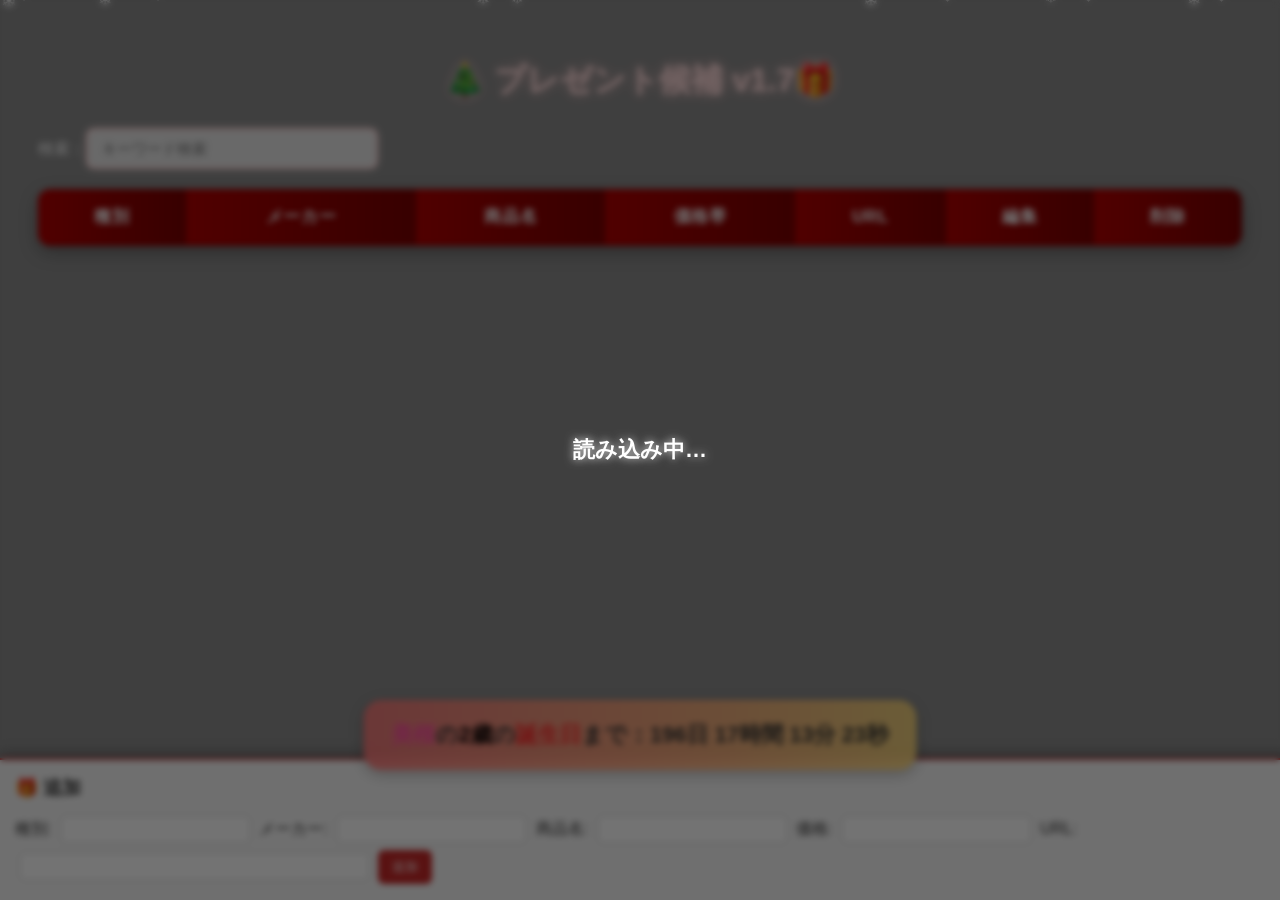
==== mio-2nd-present/index.html @ fe703429 "test" ====
<!DOCTYPE html>
<html lang="ja">
<head>
<meta charset="UTF-8">
<title>🎄 プレゼント候補 🎁</title>

<link rel="stylesheet" href="css/style.css">
</head>

<body>

<h1>🎄 プレゼント候補 v1.7🎁</h1>

検索：<input id="searchBox" placeholder="キーワード検索">

<div class="controls">
  <button id="saveBtn">確定（保存）</button>
  <button id="cancelBtn">キャンセル</button>
</div>

<table id="giftTable">
  <thead>
    <tr>
      <th data-key="type">種別</th>
      <th data-key="maker">メーカー</th>
      <th data-key="name">商品名</th>
      <th data-key="price">価格帯</th>
      <th data-key="url">URL</th>
      <th>編集</th>
      <th>削除</th>
    </tr>
  </thead>
  <tbody></tbody>
</table>

<div id="countdownBox" class="countdown-box"></div>

<div class="add-box">
  <h3 style="margin:0 0 10px 0;">🎁 追加</h3>
  種別: <input id="addType">
  メーカー: <input id="addMaker">
  商品名: <input id="addName">
  価格: <input id="addPrice">
  URL: <input id="addUrl" size="40">
  <button id="addBtn">追加</button>
</div>

<div id="toast" class="toast"></div>

<!-- 🔥 ローディングオーバーレイは script より前に置く -->
<div id="loadingOverlay" class="loading-overlay">
  <div class="loader">読み込み中…</div>
</div>

<script src="js/toast.js"></script>
<script src="js/snow.js"></script>
<script src="js/edit.js"></script>
<script src="js/app.js"></script>

</body>
</html>
---- mio-2nd-present/css/style.css ----
/* ===========================
   基本レイアウト
=========================== */
body {
  font-family: "Nunito", "M PLUS Rounded 1c", "Hiragino Maru Gothic ProN", sans-serif;
  background: url("https://raw.githubusercontent.com/RE-Office/re-office.github.io/main/images/mios_birth_2.jpg")
              no-repeat center center fixed;
  background-size: cover;
  padding: 30px;
  color: #fff;
  padding-bottom: 200px;
  overflow-x: hidden;
}

body::before {
  content: "";
  position: fixed;
  top: 0;
  left: 0;
  width: 100%;
  height: 100%;
  background: rgba(0,0,0,0.45);
  pointer-events: none;
  z-index: -1;
}

/* ===========================
   タイトル
=========================== */
h1 {
  text-align: center;
  margin-bottom: 25px;
  font-weight: 700;
  font-size: 32px;
  color: #ffdddd;
  text-shadow: 0 0 12px rgba(255, 200, 200, 0.9);
}

/* ===========================
   検索ボックス
=========================== */
#searchBox {
  width: 260px;
  padding: 10px 14px;
  border: 2px solid #ffcccc;
  border-radius: 8px;
  margin-bottom: 20px;
  font-size: 15px;
  background: #ffffffcc;
  box-shadow: 0 0 8px rgba(255, 255, 255, 0.3);
}

/* ===========================
   表（透けるように修正）
=========================== */
table {
  width: 100%;
  border-collapse: separate;
  border-spacing: 0;
  background: transparent !important;
  border-radius: 12px;
  overflow: hidden;
  box-shadow: 0 6px 18px rgba(0,0,0,0.3);
  color: #333;
}

/* ヘッダー */
th {
  background: linear-gradient(90deg, #b30000, #7a0000);
  color: #fff;
  padding: 14px;
  cursor: pointer;
  font-weight: 700;
  border-bottom: 2px solid #900;
  font-family: "M PLUS Rounded 1c", "Nunito", sans-serif;
  font-size: 17px;
}

/* セル共通（かわいく太文字） */
#giftTable td,
#giftTable th {
  font-family: "M PLUS Rounded 1c", "Nunito", "Hiragino Maru Gothic ProN", sans-serif;
  font-size: 17px;
  font-weight: 700;
  letter-spacing: 0.6px;
  text-shadow: 0 1px 2px rgba(0,0,0,0.12);
  padding: 16px 14px;
}

/* 値の文字色 */
#giftTable td {
  color: #333;
}

/* ★ 透ける背景（最強版） */
#giftTable tbody td {
  background: rgba(255,255,255,0.65) !important;
  backdrop-filter: blur(3px);
  transition: background 0.2s;
}

/* 奇数行はさらに淡く */
#giftTable tbody tr:nth-child(odd) td {
  background: rgba(255,255,255,0.45) !important;
}

/* ホバー時にふわっと濃く */
#giftTable tbody tr:hover td {
  background: rgba(255,255,255,0.85) !important;
}

/* 編集中セル */
td.editing {
  background: #fff0d6 !important;
}

/* ===========================
   コントロールボタン
=========================== */
.controls {
  margin-top: 20px;
  text-align: right;
  display: none;
}

.controls button {
  padding: 10px 16px;
  border: none;
  border-radius: 6px;
  margin-left: 10px;
  font-size: 14px;
  cursor: pointer;
}

#saveBtn { background: #2e7d32; color: white; }
#cancelBtn { background: #b71c1c; color: white; }

/* 編集ボタン */
.edit-btn {
  background: #ff9800;
  color: white;
  border: none;
  padding: 6px 10px;
  border-radius: 6px;
  cursor: pointer;
}

/* 保存ボタン */
.save-row-btn {
  background: #4caf50;
  color: white;
  border: none;
  padding: 6px 10px;
  border-radius: 6px;
  cursor: pointer;
}

/* ===========================
   追加フォーム
=========================== */
.add-box {
  position: fixed;
  bottom: 0;
  left: 0;
  width: 100%;
  background: rgba(255,255,255,0.92);
  padding: 15px;
  box-shadow: 0 -4px 12px rgba(0,0,0,0.3);
  backdrop-filter: blur(6px);
  border-top: 2px solid #c62828;
  z-index: 100;
  color: #333;
}

.add-box input {
  margin: 4px;
  padding: 6px 10px;
  border-radius: 6px;
  border: 1px solid #ccc;
}

.add-box button {
  padding: 8px 14px;
  border-radius: 6px;
  border: none;
  background: #c62828;
  color: white;
  cursor: pointer;
}

/* ===========================
   雪アニメ
=========================== */
.snowflake {
  position: fixed;
  top: -10px;
  color: white;
  font-size: 10px;
  pointer-events: none;
  animation-name: fall, sway;
  animation-timing-function: linear;
  animation-iteration-count: infinite;
}

@keyframes fall {
  to { transform: translateY(110vh); }
}

@keyframes sway {
  0% { margin-left: 0; }
  50% { margin-left: 20px; }
  100% { margin-left: 0; }
}

/* ===========================
   トースト通知
=========================== */
.toast {
  position: fixed;
  top: 20px;
  right: 20px;
  background: rgba(255,255,255,0.9);
  color: #333;
  padding: 12px 18px;
  border-radius: 8px;
  box-shadow: 0 4px 12px rgba(0,0,0,0.3);
  font-size: 15px;
  opacity: 0;
  transform: translateY(-20px);
  transition: opacity 0.4s ease, transform 0.4s ease;
  z-index: 9999;
}

.toast.show {
  opacity: 1;
  transform: translateY(0);
}

/* ===========================
   ローディング
=========================== */
.loading-overlay {
  position: fixed;
  top: 0;
  left: 0;
  width: 100%;
  height: 100%;
  background: rgba(0,0,0,0.55);
  display: none;
  align-items: center;
  justify-content: center;
  z-index: 99999;
  backdrop-filter: blur(3px);
}

.loader {
  color: #fff;
  font-size: 22px;
  font-weight: 600;
  text-shadow: 0 0 8px rgba(255,255,255,0.8);
  animation: pulse 1.2s infinite;
}

@keyframes pulse {
  0% { opacity: 0.4; }
  50% { opacity: 1; }
  100% { opacity: 0.4; }
}

/* ===========================
   カウントダウン（虹色）
=========================== */
.countdown-box {
  position: fixed;
  bottom: 130px;
  left: 50%;
  transform: translateX(-50%);
  padding: 20px 28px;
  border-radius: 18px;
  font-size: 22px;
  font-weight: 600;
  color: #333;
  z-index: 9999;
  white-space: nowrap;
  backdrop-filter: blur(6px);
  box-shadow: 0 4px 14px rgba(0,0,0,0.25);

  background: linear-gradient(
    90deg,
    rgba(255, 120, 120, 0.85),
    rgba(255, 180, 120, 0.85),
    rgba(255, 255, 120, 0.85),
    rgba(120, 255, 180, 0.85),
    rgba(120, 180, 255, 0.85),
    rgba(180, 120, 255, 0.85),
    rgba(255, 120, 220, 0.85)
  );
  background-size: 400% 400%;
  animation: rainbowMove 12s ease infinite;
}

@keyframes rainbowMove {
  0%   { background-position: 0% 50%; }
  50%  { background-position: 100% 50%; }
  100% { background-position: 0% 50%; }
}

/* 数字アニメ */
.countdown-box .num {
  display: inline-block;
  animation: pop 0.35s ease;
}

@keyframes pop {
  0%   { transform: scale(1); }
  40%  { transform: scale(1.35); }
  100% { transform: scale(1); }
}

/* 色付きワード */
.countdown-box .name { color: #ff4fa3; font-weight: 700; }
.countdown-box .age { color: #000; font-weight: 700; }
.countdown-box .birthday { color: #ff2b2b; font-weight: 700; }

/* 誕生日当日 */
.countdown-box.happy {
  background: rgba(255, 230, 240, 0.95);
  color: #d4006e;
  font-size: 24px;
  font-weight: 700;
  text-shadow: 0 0 8px rgba(255,150,200,0.8);
}
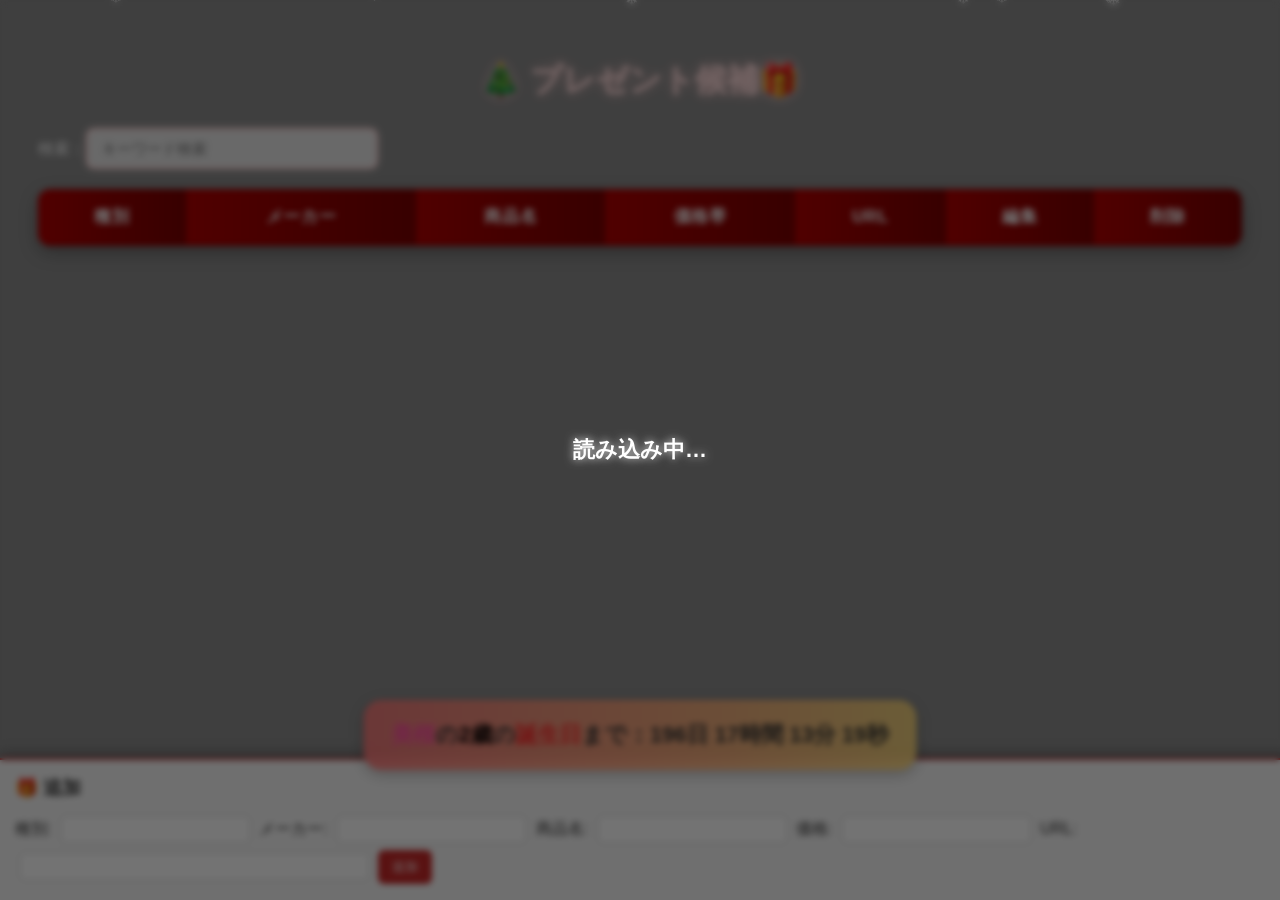
==== commit 295c9e0c: "test" ====
--- a/mio-2nd-present/index.html
+++ b/mio-2nd-present/index.html
@@ -9,7 +9,7 @@
 
 <body>
 
-<h1>🎄 プレゼント候補 v1.7🎁</h1>
+<h1>🎄 プレゼント候補🎁</h1>
 
 検索：<input id="searchBox" placeholder="キーワード検索">
 
--- a/mio-2nd-present/css/style.css
+++ b/mio-2nd-present/css/style.css
@@ -3,7 +3,7 @@
 =========================== */
 body {
   font-family: "Nunito", "M PLUS Rounded 1c", "Hiragino Maru Gothic ProN", sans-serif;
-  background: url("https://raw.githubusercontent.com/RE-Office/re-office.github.io/main/images/mios_birth_2.jpg")
+  background: url("https://raw.githubusercontent.com/RE-Office/re-office.github.io/main/mio-2nd-present/images/mios_birth_2.jpg")
               no-repeat center center fixed;
   background-size: cover;
   padding: 30px;
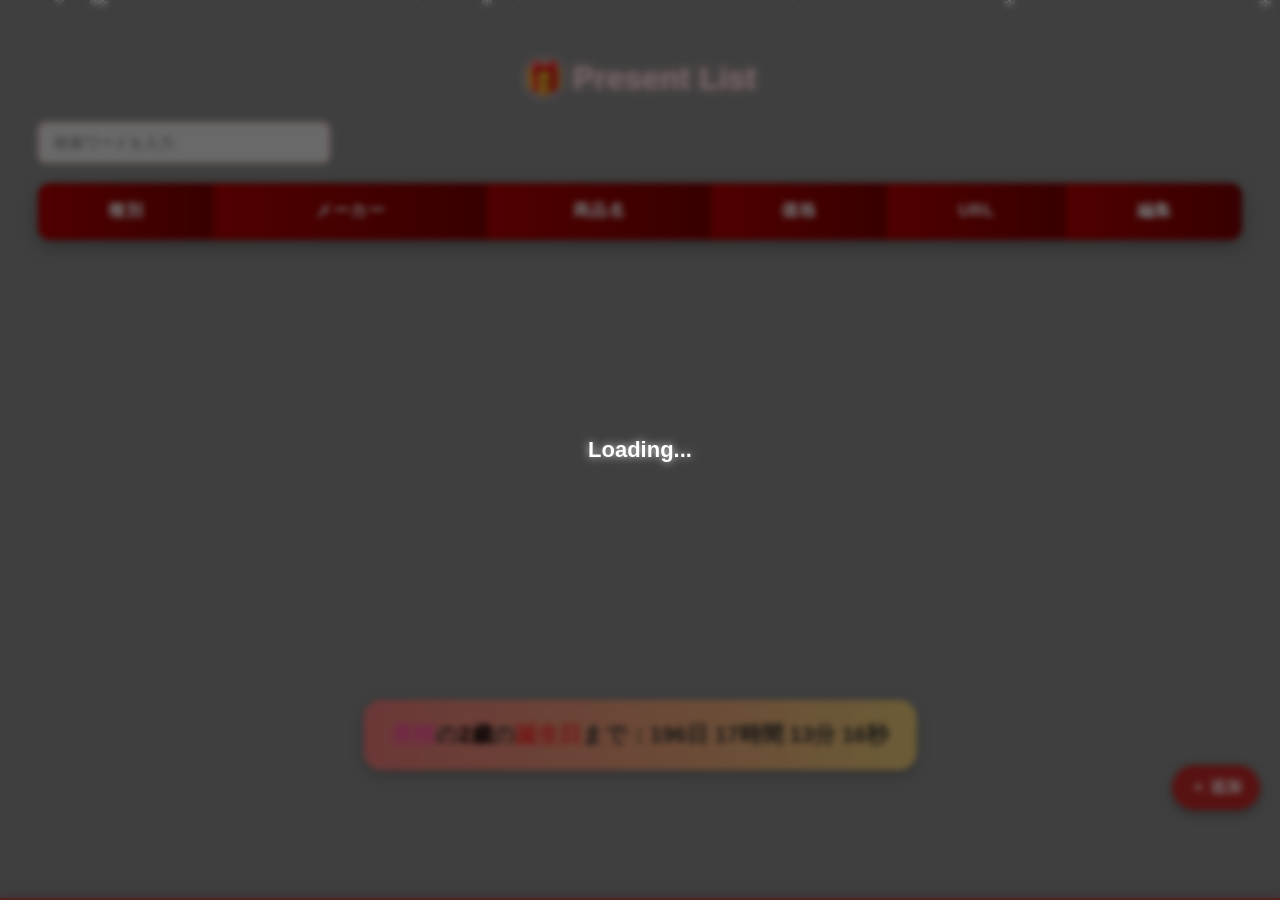
==== commit 55dd4718: "test" ====
--- a/mio-2nd-present/index.html
+++ b/mio-2nd-present/index.html
@@ -1,61 +1,82 @@
 <!DOCTYPE html>
 <html lang="ja">
 <head>
-<meta charset="UTF-8">
-<title>🎄 プレゼント候補 🎁</title>
-
-<link rel="stylesheet" href="css/style.css">
+  <meta charset="UTF-8">
+  <title>Present List</title>
+  <link rel="stylesheet" href="css/style.css">
 </head>
 
 <body>
 
-<h1>🎄 プレゼント候補🎁</h1>
+  <h1>🎁 Present List</h1>
 
-検索：<input id="searchBox" placeholder="キーワード検索">
+  <!-- 検索ボックス -->
+  <input type="text" id="searchBox" placeholder="検索ワードを入力">
 
-<div class="controls">
-  <button id="saveBtn">確定（保存）</button>
-  <button id="cancelBtn">キャンセル</button>
-</div>
+  <!-- トースト通知 -->
+  <div id="toast" class="toast"></div>
 
-<table id="giftTable">
-  <thead>
-    <tr>
-      <th data-key="type">種別</th>
-      <th data-key="maker">メーカー</th>
-      <th data-key="name">商品名</th>
-      <th data-key="price">価格帯</th>
-      <th data-key="url">URL</th>
-      <th>編集</th>
-      <th>削除</th>
-    </tr>
-  </thead>
-  <tbody></tbody>
-</table>
+  <!-- カウントダウン -->
+  <div id="countdownBox" class="countdown-box"></div>
 
-<div id="countdownBox" class="countdown-box"></div>
+  <!-- 表 -->
+  <table id="giftTable">
+    <thead>
+      <tr>
+        <th data-col="type">種別</th>
+        <th data-col="maker">メーカー</th>
+        <th data-col="name">商品名</th>
+        <th data-col="price">価格</th>
+        <th data-col="url">URL</th>
+        <th>編集</th>
+      </tr>
+    </thead>
+    <tbody id="giftBody">
+      <!-- JSで挿入 -->
+    </tbody>
+  </table>
 
-<div class="add-box">
-  <h3 style="margin:0 0 10px 0;">🎁 追加</h3>
-  種別: <input id="addType">
-  メーカー: <input id="addMaker">
-  商品名: <input id="addName">
-  価格: <input id="addPrice">
-  URL: <input id="addUrl" size="40">
-  <button id="addBtn">追加</button>
-</div>
+  <!-- 編集コントロール -->
+  <div class="controls" id="controls">
+    <button id="saveBtn">保存</button>
+    <button id="cancelBtn">キャンセル</button>
+  </div>
 
-<div id="toast" class="toast"></div>
+  <!-- ＋追加ボタン（常時表示） -->
+  <button id="toggleAddBox" class="toggle-add">＋ 追加</button>
 
-<!-- 🔥 ローディングオーバーレイは script より前に置く -->
-<div id="loadingOverlay" class="loading-overlay">
-  <div class="loader">読み込み中…</div>
-</div>
+  <!-- 追加フォーム（スライドアップ） -->
+  <div class="add-box">
+    <h3 style="margin:0 0 10px 0;">🎁 追加</h3>
 
-<script src="js/toast.js"></script>
-<script src="js/snow.js"></script>
-<script src="js/edit.js"></script>
-<script src="js/app.js"></script>
+    <input id="addType" placeholder="種別">
+    <input id="addMaker" placeholder="メーカー">
+    <input id="addName" placeholder="商品名">
+    <input id="addPrice" placeholder="価格">
+    <input id="addUrl" placeholder="URL">
+
+    <div class="add-buttons">
+      <button id="addBtn">追加</button>
+      <button id="clearBtn" class="clear-btn">クリア</button>
+    </div>
+  </div>
+
+  <!-- ローディング -->
+  <div class="loading-overlay" id="loadingOverlay">
+    <div class="loader">Loading...</div>
+  </div>
+
+  <!-- 雪 -->
+  <script src="js/snow.js"></script>
+
+  <!-- 編集処理 -->
+  <script src="js/edit.js"></script>
+
+  <!-- トースト通知 -->
+  <script src="js/toast.js"></script>
+
+  <!-- メイン処理 -->
+  <script src="js/app.js"></script>
 
 </body>
 </html>
--- a/mio-2nd-present/css/style.css
+++ b/mio-2nd-present/css/style.css
@@ -330,3 +330,76 @@
   font-weight: 700;
   text-shadow: 0 0 8px rgba(255,150,200,0.8);
 }
+
+/* 追加ボタン（常時表示） */
+.toggle-add {
+  position: fixed;
+  bottom: 90px;
+  right: 20px;
+  background: #c62828;
+  color: white;
+  padding: 12px 18px;
+  border-radius: 50px;
+  border: none;
+  font-size: 16px;
+  font-weight: 700;
+  cursor: pointer;
+  z-index: 200;
+  box-shadow: 0 4px 12px rgba(0,0,0,0.3);
+}
+
+/* add-box を隠した状態（高さ0） */
+.add-box {
+  position: fixed;
+  bottom: 0;
+  left: 0;
+  width: 100%;
+  background: rgba(255,255,255,0.95);
+  padding: 0 15px;
+  box-shadow: 0 -4px 12px rgba(0,0,0,0.3);
+  backdrop-filter: blur(6px);
+  border-top: 2px solid #c62828;
+  z-index: 150;
+  color: #333;
+
+  max-height: 0;
+  overflow: hidden;
+  transition: max-height 0.45s ease;
+}
+
+/* 表示状態 */
+.add-box.open {
+  padding: 15px;
+  max-height: 400px; /* スライドアップ */
+}
+
+/* 入力欄を縦並びに */
+.add-box input {
+  display: block;
+  width: 95%;
+  margin: 6px auto;
+  padding: 10px 12px;
+  border-radius: 6px;
+  border: 1px solid #ccc;
+  font-size: 16px;
+}
+
+/* ボタン並び */
+.add-buttons {
+  margin-top: 10px;
+  text-align: right;
+}
+
+.add-buttons button {
+  padding: 10px 16px;
+  border-radius: 6px;
+  border: none;
+  font-size: 15px;
+  cursor: pointer;
+  margin-left: 10px;
+}
+
+.clear-btn {
+  background: #555;
+  color: white;
+}
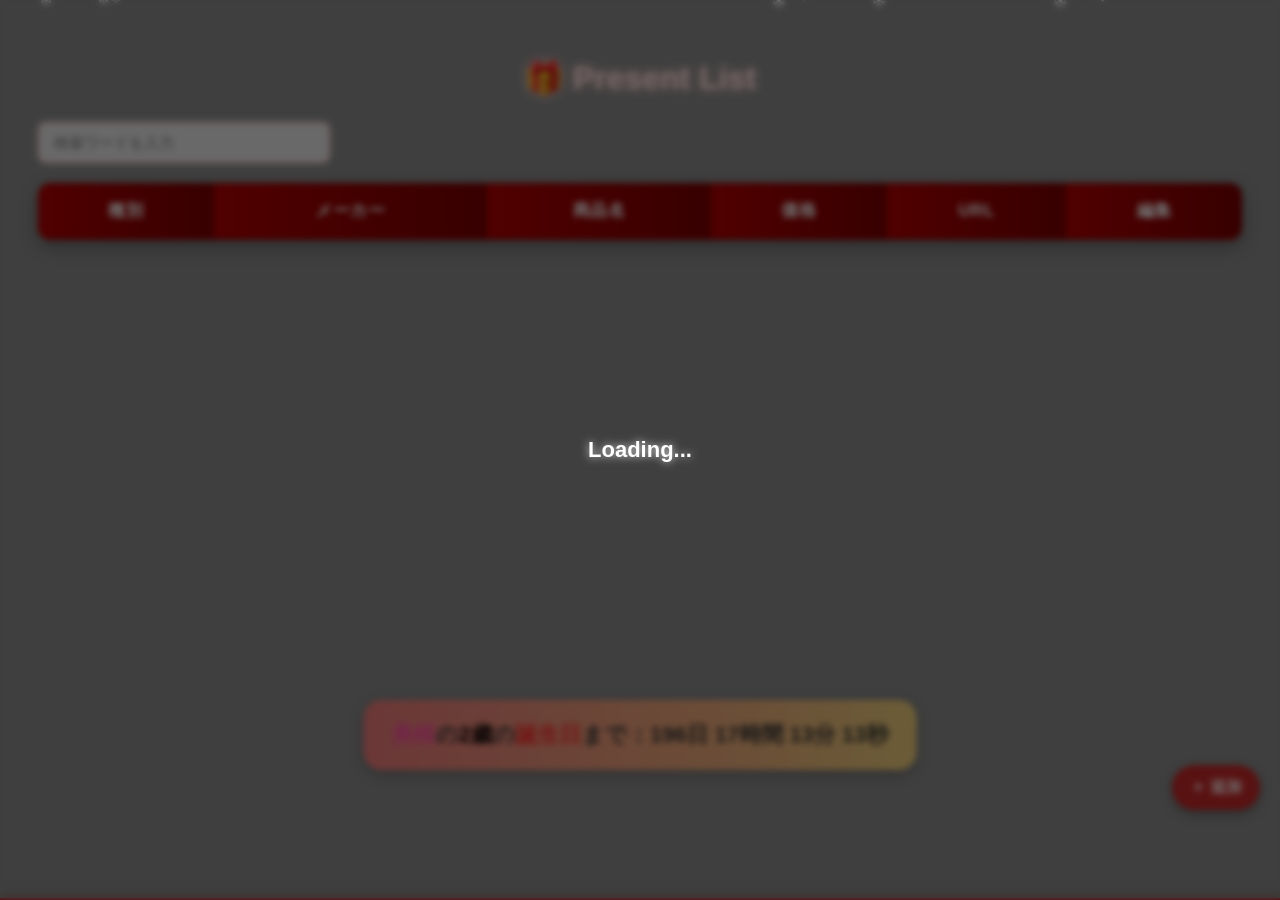
==== commit 032ec058: "test" ====
--- a/mio-2nd-present/index.html
+++ b/mio-2nd-present/index.html
@@ -8,6 +8,29 @@
 
 <body>
 
+  <!-- ① 追加フォーム（スライドアップ） -->
+  <div class="add-box">
+    <h3 style="margin:0 0 10px 0;">🎁 追加</h3>
+
+    <input id="addType" placeholder="種別">
+    <input id="addMaker" placeholder="メーカー">
+    <input id="addName" placeholder="商品名">
+    <input id="addPrice" placeholder="価格">
+    <input id="addUrl" placeholder="URL">
+
+    <div class="add-buttons">
+      <button id="addBtn">追加</button>
+      <button id="clearBtn" class="clear-btn">クリア</button>
+    </div>
+  </div>
+
+  <!-- ② カウントダウン -->
+  <div id="countdownBox" class="countdown-box"></div>
+
+  <!-- ③ ＋追加ボタン（常時表示） -->
+  <button id="toggleAddBox" class="toggle-add">＋ 追加</button>
+
+  <!-- ④ タイトル -->
   <h1>🎁 Present List</h1>
 
   <!-- 検索ボックス -->
@@ -16,10 +39,7 @@
   <!-- トースト通知 -->
   <div id="toast" class="toast"></div>
 
-  <!-- カウントダウン -->
-  <div id="countdownBox" class="countdown-box"></div>
-
-  <!-- 表 -->
+  <!-- ⑤ 表 -->
   <table id="giftTable">
     <thead>
       <tr>
@@ -42,25 +62,6 @@
     <button id="cancelBtn">キャンセル</button>
   </div>
 
-  <!-- ＋追加ボタン（常時表示） -->
-  <button id="toggleAddBox" class="toggle-add">＋ 追加</button>
-
-  <!-- 追加フォーム（スライドアップ） -->
-  <div class="add-box">
-    <h3 style="margin:0 0 10px 0;">🎁 追加</h3>
-
-    <input id="addType" placeholder="種別">
-    <input id="addMaker" placeholder="メーカー">
-    <input id="addName" placeholder="商品名">
-    <input id="addPrice" placeholder="価格">
-    <input id="addUrl" placeholder="URL">
-
-    <div class="add-buttons">
-      <button id="addBtn">追加</button>
-      <button id="clearBtn" class="clear-btn">クリア</button>
-    </div>
-  </div>
-
   <!-- ローディング -->
   <div class="loading-overlay" id="loadingOverlay">
     <div class="loader">Loading...</div>
--- a/mio-2nd-present/css/style.css
+++ b/mio-2nd-present/css/style.css
@@ -402,4 +402,14 @@
 .clear-btn {
   background: #555;
   color: white;
-}+}
+
+/* 追加画面オープン時はカウントダウンを上に移動 */
+.add-box.open ~ .countdown-box {
+  bottom: 330px !important;
+}
+
+/* 追加画面オープン時は追加ボタンも上へ */
+.add-box.open ~ #toggleAddBox {
+  bottom: 330px !important;
+}
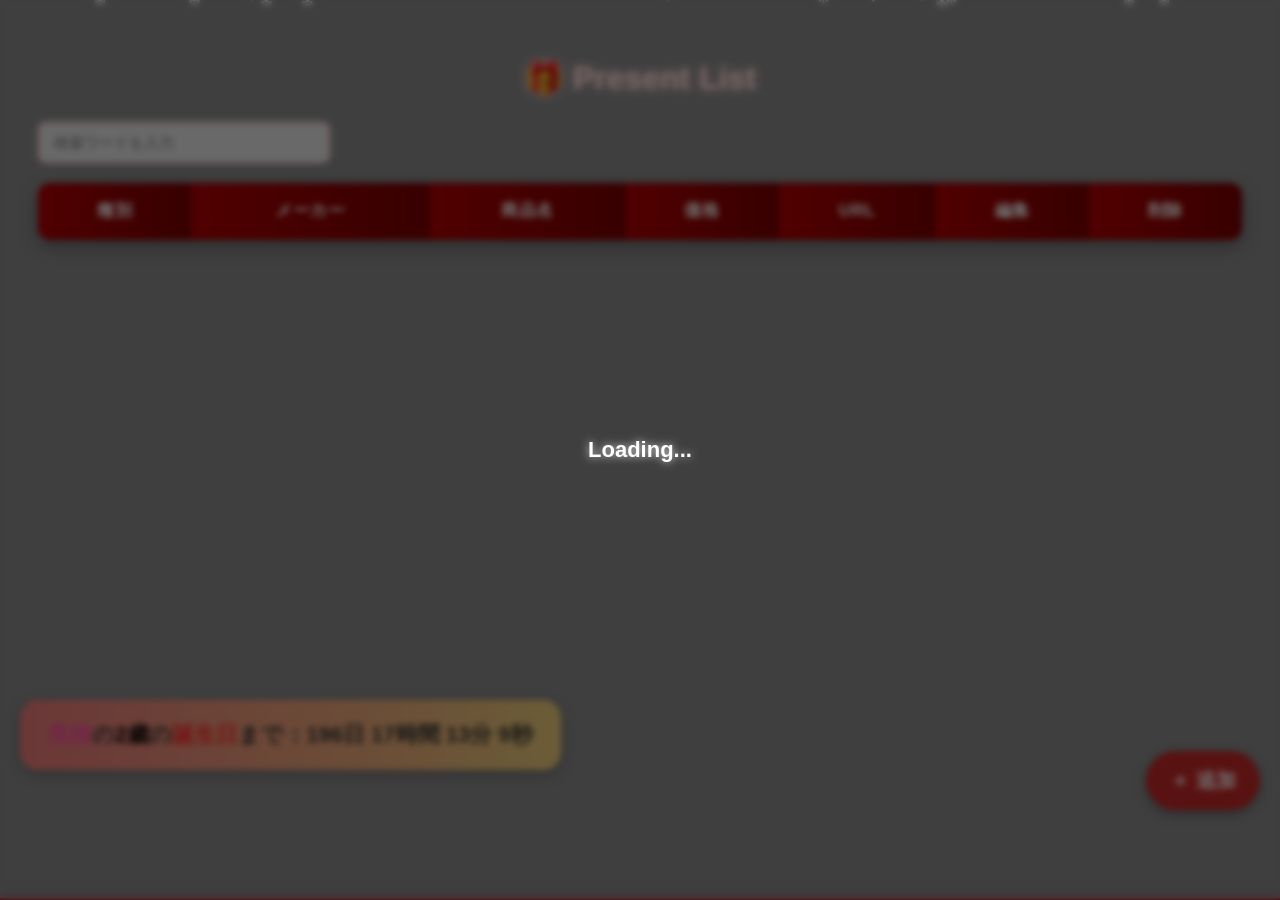
==== commit 67104aa2: "test" ====
--- a/mio-2nd-present/index.html
+++ b/mio-2nd-present/index.html
@@ -49,6 +49,7 @@
         <th data-col="price">価格</th>
         <th data-col="url">URL</th>
         <th>編集</th>
+        <th>削除</th>
       </tr>
     </thead>
     <tbody id="giftBody">
--- a/mio-2nd-present/css/style.css
+++ b/mio-2nd-present/css/style.css
@@ -156,36 +156,63 @@
 }
 
 /* ===========================
-   追加フォーム
-=========================== */
+   追加フォーム（スライドアップ対応）
+=========================== */
+/* add-box を普段は後ろに下げる */
 .add-box {
   position: fixed;
   bottom: 0;
   left: 0;
   width: 100%;
-  background: rgba(255,255,255,0.92);
-  padding: 15px;
+  background: rgba(255,255,255,0.95);
+  padding: 0 15px;
   box-shadow: 0 -4px 12px rgba(0,0,0,0.3);
   backdrop-filter: blur(6px);
   border-top: 2px solid #c62828;
-  z-index: 100;
-  color: #333;
-}
-
+  z-index: -1;   /* ← 普段は後ろ（重要） */
+  color: #333;
+
+  max-height: 0;
+  overflow: hidden;
+  transition: max-height 0.45s ease;
+}
+
+/* 開いた時だけ前面に出す */
+.add-box.open {
+  padding: 15px;
+  max-height: 520px;
+  z-index: 9999;   /* ← 開いた時だけ前に出る */
+}
+
+/* 入力欄を縦並びに */
 .add-box input {
-  margin: 4px;
-  padding: 6px 10px;
+  display: block;
+  width: 95%;
+  margin: 6px auto;
+  padding: 10px 12px;
   border-radius: 6px;
   border: 1px solid #ccc;
-}
-
-.add-box button {
-  padding: 8px 14px;
-  border-radius: 6px;
-  border: none;
-  background: #c62828;
-  color: white;
-  cursor: pointer;
+  font-size: 16px;
+}
+
+/* ボタン並び */
+.add-buttons {
+  margin-top: 10px;
+  text-align: right;
+}
+
+.add-buttons button {
+  padding: 10px 16px;
+  border-radius: 6px;
+  border: none;
+  font-size: 15px;
+  cursor: pointer;
+  margin-left: 10px;
+}
+
+.clear-btn {
+  background: #555;
+  color: white;
 }
 
 /* ===========================
@@ -273,8 +300,8 @@
 .countdown-box {
   position: fixed;
   bottom: 130px;
-  left: 50%;
-  transform: translateX(-50%);
+  left: 20px;      /* ← 左寄せ */
+  transform: none; /* ← 中央寄せ解除 */
   padding: 20px 28px;
   border-radius: 18px;
   font-size: 22px;
@@ -331,85 +358,32 @@
   text-shadow: 0 0 8px rgba(255,150,200,0.8);
 }
 
-/* 追加ボタン（常時表示） */
+/* ===========================
+   追加ボタン（大きく修正）
+=========================== */
 .toggle-add {
   position: fixed;
   bottom: 90px;
   right: 20px;
   background: #c62828;
   color: white;
-  padding: 12px 18px;
+  padding: 16px 24px;
   border-radius: 50px;
   border: none;
-  font-size: 16px;
-  font-weight: 700;
+  font-size: 20px;
+  font-weight: 800;
   cursor: pointer;
   z-index: 200;
   box-shadow: 0 4px 12px rgba(0,0,0,0.3);
 }
 
-/* add-box を隠した状態（高さ0） */
-.add-box {
-  position: fixed;
-  bottom: 0;
-  left: 0;
-  width: 100%;
-  background: rgba(255,255,255,0.95);
-  padding: 0 15px;
-  box-shadow: 0 -4px 12px rgba(0,0,0,0.3);
-  backdrop-filter: blur(6px);
-  border-top: 2px solid #c62828;
-  z-index: 150;
-  color: #333;
-
-  max-height: 0;
-  overflow: hidden;
-  transition: max-height 0.45s ease;
-}
-
-/* 表示状態 */
-.add-box.open {
-  padding: 15px;
-  max-height: 400px; /* スライドアップ */
-}
-
-/* 入力欄を縦並びに */
-.add-box input {
-  display: block;
-  width: 95%;
-  margin: 6px auto;
-  padding: 10px 12px;
-  border-radius: 6px;
-  border: 1px solid #ccc;
-  font-size: 16px;
-}
-
-/* ボタン並び */
-.add-buttons {
-  margin-top: 10px;
-  text-align: right;
-}
-
-.add-buttons button {
-  padding: 10px 16px;
-  border-radius: 6px;
-  border: none;
-  font-size: 15px;
-  cursor: pointer;
-  margin-left: 10px;
-}
-
-.clear-btn {
-  background: #555;
-  color: white;
-}
-
-/* 追加画面オープン時はカウントダウンを上に移動 */
+/* ===========================
+   追加画面オープン時の自動移動
+=========================== */
 .add-box.open ~ .countdown-box {
   bottom: 330px !important;
 }
 
-/* 追加画面オープン時は追加ボタンも上へ */
 .add-box.open ~ #toggleAddBox {
   bottom: 330px !important;
 }
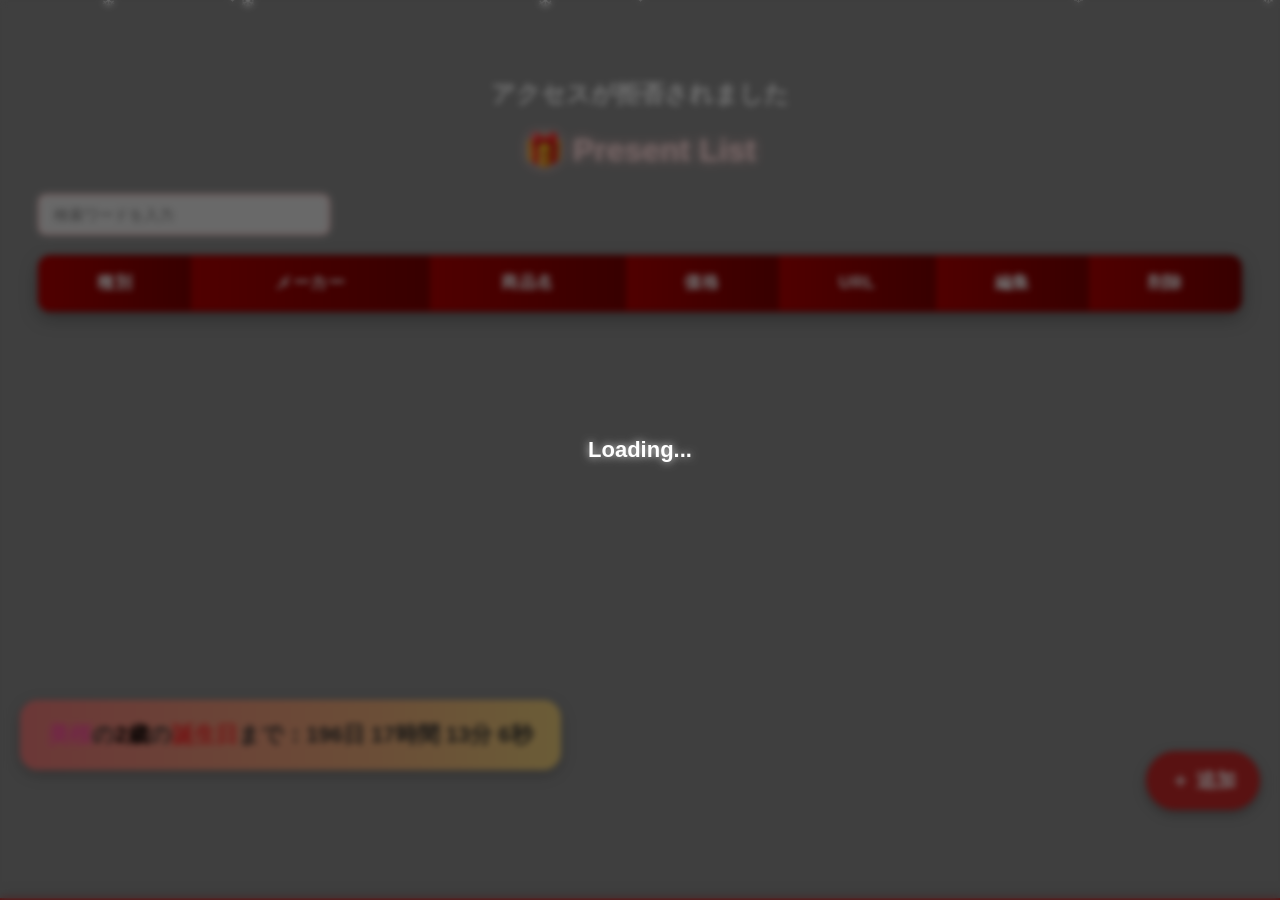
==== commit 8fc2107e: "test" ====
--- a/mio-2nd-present/index.html
+++ b/mio-2nd-present/index.html
@@ -7,6 +7,19 @@
 </head>
 
 <body>
+  <script>
+    const PASS = "0621";
+
+    let input = "";
+    while (input !== PASS) {
+      input = prompt("パスワードを入力してください");
+      if (input === null) {
+        // キャンセルされたらページを閉じる
+        document.body.innerHTML = "<h2 style='color:white;text-align:center;margin-top:40px;'>アクセスが拒否されました</h2>";
+        throw new Error("Access denied");
+      }
+    }
+  </script>
 
   <!-- ① 追加フォーム（スライドアップ） -->
   <div class="add-box">
--- a/mio-2nd-present/css/style.css
+++ b/mio-2nd-present/css/style.css
@@ -158,7 +158,6 @@
 /* ===========================
    追加フォーム（スライドアップ対応）
 =========================== */
-/* add-box を普段は後ろに下げる */
 .add-box {
   position: fixed;
   bottom: 0;
@@ -169,7 +168,7 @@
   box-shadow: 0 -4px 12px rgba(0,0,0,0.3);
   backdrop-filter: blur(6px);
   border-top: 2px solid #c62828;
-  z-index: -1;   /* ← 普段は後ろ（重要） */
+  z-index: -1;
   color: #333;
 
   max-height: 0;
@@ -181,7 +180,7 @@
 .add-box.open {
   padding: 15px;
   max-height: 520px;
-  z-index: 9999;   /* ← 開いた時だけ前に出る */
+  z-index: 9999;
 }
 
 /* 入力欄を縦並びに */
@@ -195,22 +194,28 @@
   font-size: 16px;
 }
 
-/* ボタン並び */
+/* ボタン並び（左寄せ＋余白） */
 .add-buttons {
   margin-top: 10px;
-  text-align: right;
-}
-
+  text-align: left;
+  padding-left: 10px;
+}
+
+/* 追加画面内のボタン（スコープ限定） */
 .add-buttons button {
-  padding: 10px 16px;
+  width: 120px;
+  padding: 10px 0;
   border-radius: 6px;
   border: none;
   font-size: 15px;
   cursor: pointer;
-  margin-left: 10px;
-}
-
-.clear-btn {
+  margin-right: 12px;
+  background: #c62828;
+  color: white;
+}
+
+/* クリアボタン */
+.add-buttons .clear-btn {
   background: #555;
   color: white;
 }
@@ -300,8 +305,8 @@
 .countdown-box {
   position: fixed;
   bottom: 130px;
-  left: 20px;      /* ← 左寄せ */
-  transform: none; /* ← 中央寄せ解除 */
+  left: 20px;
+  transform: none;
   padding: 20px 28px;
   border-radius: 18px;
   font-size: 22px;
@@ -381,9 +386,9 @@
    追加画面オープン時の自動移動
 =========================== */
 .add-box.open ~ .countdown-box {
-  bottom: 330px !important;
+  bottom: 420px !important;
 }
 
 .add-box.open ~ #toggleAddBox {
-  bottom: 330px !important;
-}
+  bottom: 420px !important;
+}
